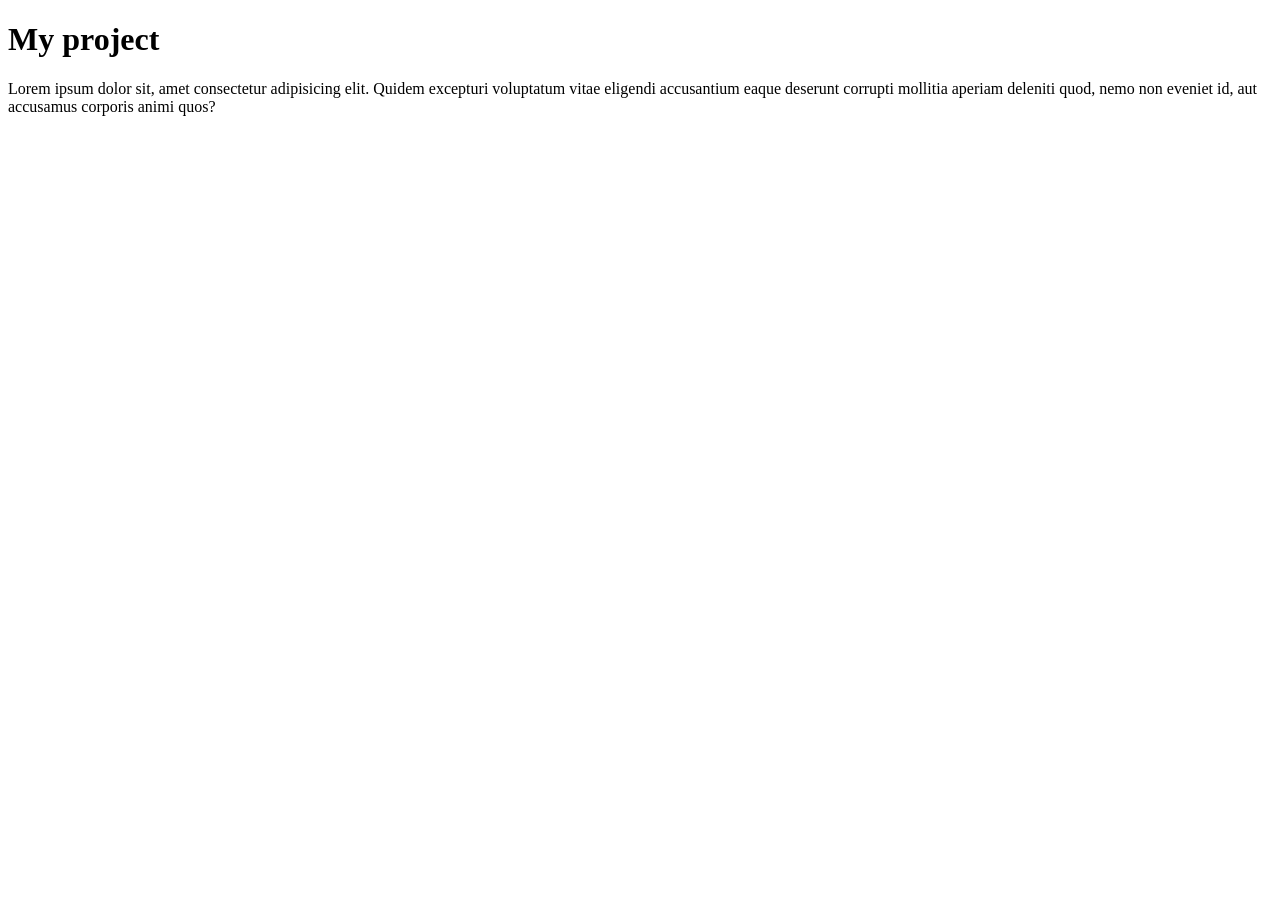
==== index1.html @ 2e0c3852 "1st session" ====
<!DOCTYPE html>
<html lang="en">
<head>
    <meta charset="UTF-8">
    <meta name="viewport" content="width=device-width, initial-scale=1.0">
    <title>Document</title>
</head>
<body>
    <h1>My project</h1>
    <p>Lorem ipsum dolor sit, amet consectetur adipisicing elit. Quidem excepturi voluptatum vitae eligendi accusantium eaque deserunt corrupti mollitia aperiam deleniti quod, nemo non eveniet id, aut accusamus corporis animi quos?</p>
</body>
</html>
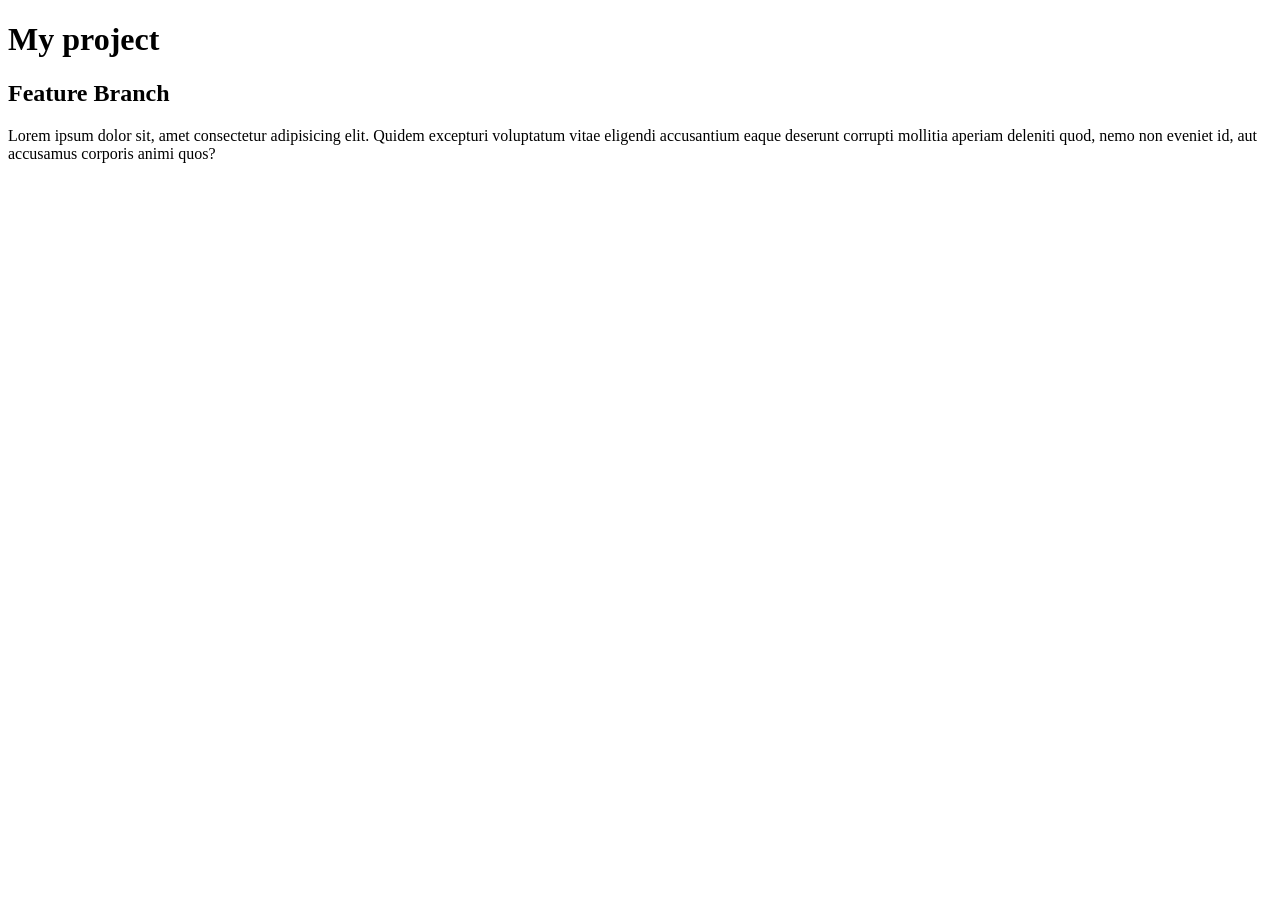
==== commit bc1414ec: "Added feature page heading" ====
--- a/index1.html
+++ b/index1.html
@@ -7,6 +7,7 @@
 </head>
 <body>
     <h1>My project</h1>
+    <h2>Feature Branch</h2>
     <p>Lorem ipsum dolor sit, amet consectetur adipisicing elit. Quidem excepturi voluptatum vitae eligendi accusantium eaque deserunt corrupti mollitia aperiam deleniti quod, nemo non eveniet id, aut accusamus corporis animi quos?</p>
 </body>
 </html>
